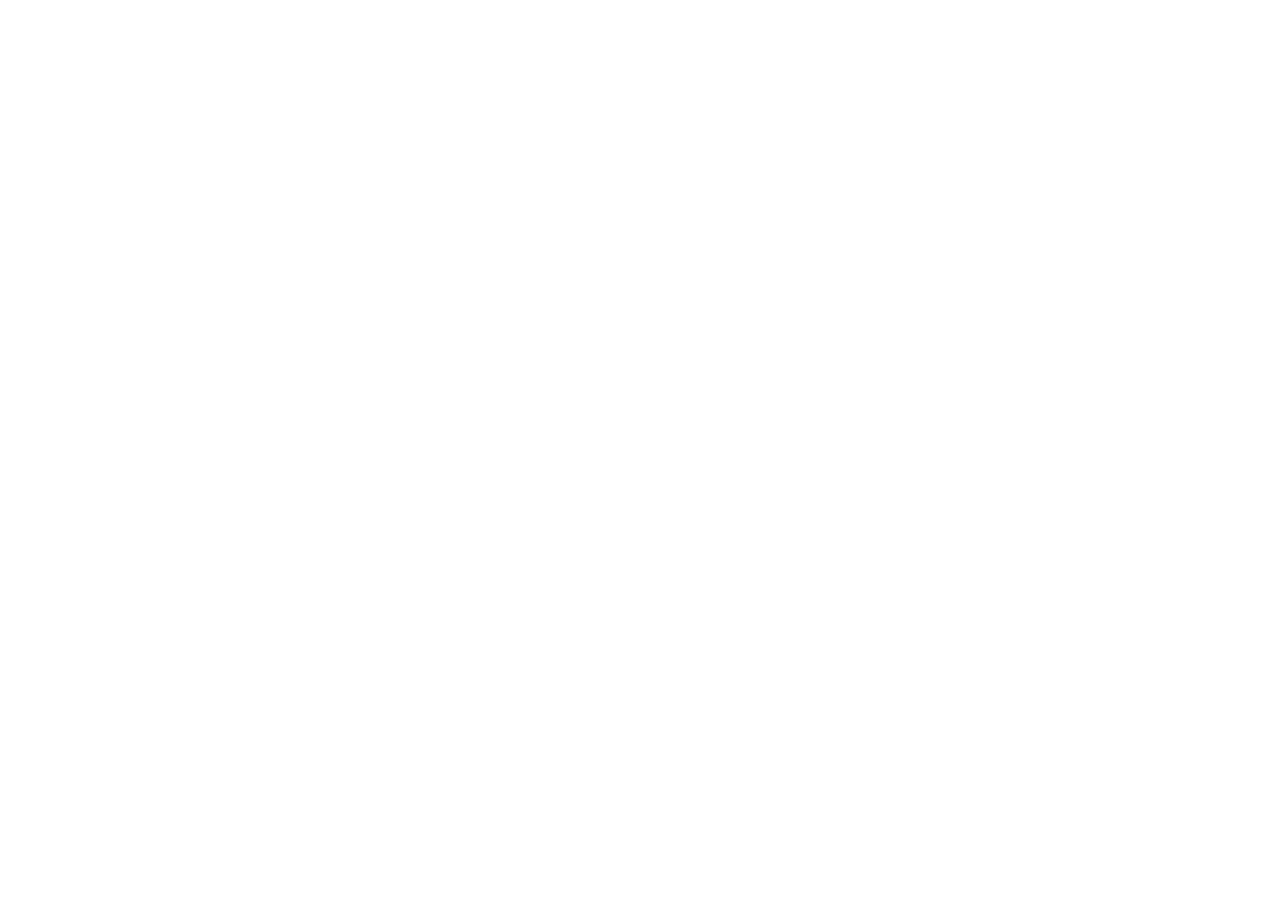
==== menu_a_la_francaise.html @ 97db1c6f "Mise en place html page "A la française"" ====
<!doctype html>
<html lang="fr">
<head>
<meta charset="utf-8">
<meta name="viewport" content="width=device-width, initial-scale=1.0">

<!--Titre de la page-->
<title>Ohmyfood!</title>

<!--déclaration du CDN-->
<link rel="stylesheet" href="https://use.fontawesome.com/releases/v5.15.3/css/all.css"
    integrity="sha384-SZXxX4whJ79/gErwcOYf+zWLeJdY/qpuqC4cAa9rOGUstPomtqpuNWT9wdPEn2fk" crossorigin="anonymous" />

    <!--déclaration police Shrikhand-->
<link href="https://fonts.googleapis.com/css2?family=Roboto:wght@300;400;500&family=Shrikhand&display=swap" rel="stylesheet">

<!--déclaration police Roboto-->
<link href="https://fonts.googleapis.com/css2?family=Roboto:ital,wght@0,100;0,300;0,400;0,500;0,700;1,100;1,300;1,400;1,500&display=swap" rel="stylesheet">

<!--Ajout du kit fontawesome-->
<script src="https://kit.fontawesome.com/ab2b8edbb2.js" crossorigin="anonymous"></script>


<link rel="stylesheet" href="css/style.css" />

</head>

<body>
---- css/style.css ----
body {
    margin: 0;
    padding: 0;
    font-family: "Roboto", sans-serif;
    font-size: 16px;
  }

   /*  Polices, tailles et marges de h1 à h4  */
h1 {
    font-family: "Shrikhand", cursive;
    text-align: center;
    margin: 20px 0 auto;
  }
  
  h2 {
    font-family: "Shrikhand", cursive;
    text-align: center;
  }
  
  h3 {
    font-size: 1.5em;
  }
  
  h4, p {
    margin: 0;
  }

  /*  Caractéristiques du header  */
header {
    position: relative;
    display: flex;
    justify-content: center;
    box-shadow: 0 2px 3px 0 rgba(0, 0, 0, 0.1);
  }

  .bouton_retour
  {margin-left: -100px;
  margin-top: 30px;
font-size: 1.6em;
}

  /*  Caractéristiques du footer  */
footer {
    position: relative;
    padding: 30px;
    color: #ffffff;
    background-color: #2c2c2c;
  }
  footer .footer-link {
    padding-left: 0;
    list-style-type: none;
    line-height: 25px;
    cursor: default;
  }
  footer .footer-link .item .icon {
    margin-right: 10px;
  }
  footer .footer-link .item a {
    color: #ffffff;
    text-decoration: none;
  }
  
  .logo {
    width: 100px;
    filter: invert(100%);
  }

  /*  Caractéristiques de la partie main  */
main {
    display: flex;
    flex-direction: column;
    padding-bottom: 50px;
    background-color: whitesmoke;
  }

  /*  Partie main avec section concept  */
.concept {
    padding-bottom: 20px;
    background-color: whitesmoke;
    text-align: center;
  }
  
  .location {
    background-color: #f0f0f0;
  }
  
  .location .icon {
    padding: 15px 15px 15px 0;
  }
  
  .concept-title {
    padding: 0 40px;
  }
  
  .concept-description {
    padding: 0 30px;
  }
  
  .lighter {
    font-weight: lighter;
  }

  /*  Partie main avec section process  */
.process {
    padding: 10px;
    background-color: #fff;
  }
  
  .actions-list {
    display: flex;
    flex-direction: column;
    list-style-type: none;
    padding: 0;
  }
  
  .actions-list .item {
    position: relative;
    padding: 1em 0.7em;
    padding: 20px 13px 0 13px;
    margin: 20px 10px;
    height: 50px;
    text-align: left;
    background-color: whitesmoke;
    border-radius: 15px;
    box-shadow: 0px 5px 10px 0px gainsboro;
    
  }
  
  .actions-list .item:hover {
    background-color: rgba(147, 86, 220, 0.1);
    cursor: default;
  }
  
  .actions-list .item:hover .icon {
    color: #9356DC;
  }
  
  .actions-list .icon {
    margin: 0 25px;
    font-size: 20px;
    color: #646464;
  }
  
  .step {
    position: absolute;
    left: -10px;
    padding-top: 2px;
    width: 23px;
    height: 20px;
    border-radius: 50px;
    text-align: center;
    font-size: 0.9em;
    color: #fff;
    background-color: #9356DC;
  }

  /*  Partie main avec section restaurants  */
.restaurants {
    padding: 15px;
    background-color: whitesmoke;
  }
  
  .photo {
    width: 100%;
    border-radius: 20px 20px 0 0;
  }
  
  .menu {
    position: relative;
    margin-bottom: 15px;
    border-radius: 20px;
    box-shadow: 0px 5px 10px 0px gainsboro;
    background-color: #fff;
  }
  
  .menu a {
    color: #000;
    text-decoration: none;
  }
  
  .menu-titre {
    display: flex;
    flex-direction: column;
    margin: 10px 15px 0;
    padding-bottom: 20px;
    background-color: #fff;
    border-radius: 20px 20px 0 0;
  }

  /*  Partie main avec étiquette "Nouveau" sur photos (span class= promo)  */
.promo {
    position: absolute;
    top: 20px;
    right: 20px;
    width: 100px;
    padding: 15px;
    color: #0c6b50;
    background: #99E2D0;
    border-radius: 3px;
    text-align: center;
  }

/*  Page principale section intro  */
.photopage {
  position: relative;
  width: 100%;
}

.intro {
  position: relative;
  background-color: whitesmoke;
}

.titreintro {
  position: absolute;
  bottom: 0;
  display: flex;
  justify-content: space-around;
  width: 100%;
  background-color: whitesmoke;
  border-radius: 40px 40px 0 0;
}

/*  Page principale section des menus  */
.title-underline {
  border-bottom: 3px solid #99E2D0;
  padding-bottom: 5px;
}

.menupage {
  position: relative;
  margin: 0px 15px 30px 15px;
}

  /*  Caractéristiques du loader  */

.loading {
    background: #F6F6F6;
    background-size: cover;
    position: absolute;
    display: flex;
    justify-content: center;
    align-items: flex-start;
    width: 100%;
    height: 500%;
    top: 0;
    left: 0;
    z-index: 2;
    transform-origin: top;
    transform: scale(0);
    animation: loaderAppaer 3s;
  }
  .loading__spinner {
    display: flex;
    flex-direction: column;
    justify-content: center;
    align-items: center;
    margin: 15rem;
  }
  .loading__spinner__title {
    font-family: Shrikhand;
    font-size: 3rem;
    padding-bottom: 3rem;
  }
  .loading__spinner__ball {
    width: 90px;
    display: flex;
    justify-content: space-between;
    align-items: center;
  }
  .loading__spinner__ball__item {
    width: 20px;
    height: 20px;
    border-radius: 50%;
  }
  .loading__spinner__ball__item_primaryColor {
    background: #9356DC;
  }
  .loading__spinner__ball__item_secondaryColor {
    background: #FF79DA;
  }
  .loading__spinner__ball__item_tertiaryColor {
    background: #99e2d0;
  }
  .loading__spinner__ball__item:nth-child(1) {
    animation: rebound 0.4s alternate infinite;
  }
  .loading__spinner__ball__item:nth-child(2) {
    animation: rebound 0.4s 0.1s alternate infinite;
  }
  .loading__spinner__ball__item:nth-child(3) {
    animation: rebound 0.4s 0.2s alternate infinite;
  }
  .loading__spinner__icon {
    font-size: 2rem;
    padding-top: 3rem;
  }

  /* Mise en place des keyframes pour le loader */

  @keyframes loaderAppaer {
    0% {
      opacity: 1;
      transform: scale(1);
    }
    60% {
      opacity: 1;
      transform: scale(1);
    }
    70% {
      opacity: 1;
      transform: scale(1);
    }
    90% {
      opacity: 1;
      transform: scale(1);
    }
    100% {
      opacity: 0;
      transform: scale(0);
      display: none;
    }
  }
  @keyframes rebound {
    0% {
      transform: translate3d(0, 10px, 0);
    }
    100% {
      transform: translate3d(0, -20px, 0);
    }
  }

  /*  Départ du loader animation page blanche */
.LoaderStart {
    animation: WhitePage 5s;
    }

    /*  Boutons "Explorez nos restaurants" */
.btn {
    color: #ffffff;
    background: linear-gradient(to top left, #9356DC, #FF79DA);
    box-shadow: 0 5px 10px 0 rgba(0, 0, 0, 0.3);
    text-align: center;
    padding: 10px;
    border: none;
    border-radius: 50px;
    cursor: pointer;
    width: 200px;
    height: 50px;
    margin: 20px auto;
    transition: opacity 1s;
  }
  
  .btn:hover {
    opacity: 0.5;
    box-shadow: 0 5px 10px 0 rgba(0, 0, 0, 0.4);
  }

  /*  Mise en place boutons "J'aime"  */
.checkbox-like {
    position: absolute;
    right: 20px;
    bottom: 35px;
    height: 25px;
    font-size: 25px;
    cursor: pointer;
  }
  
  .checkbox-like.checkbox-like--position {
    position: initial;
    margin-top: 20px;
  }
  
  .checkbox-like input[type=checkbox]:checked ~ .unchecked {
    display: none;
  }
  
  .checkbox-like input[type=checkbox]:checked ~ .checked {
    display: inline-block;
    color: rgba(255, 255, 255, 0);
  }
  
  .checkbox-like input[type=checkbox], .checkbox-like .checked {
    display: none;
    animation: like 2s;
    animation-fill-mode: forwards;
  }

  @-webkit-keyframes like {
    0% {
      opacity: 0;
    }
    50% {
      background: linear-gradient(to bottom, #9356DC, #FF79DA);
      -webkit-background-clip: text;
      
    }
    100% {
      background: linear-gradient(to bottom, #9356DC, #FF79DA);
      -webkit-background-clip: text;
      
    }
  }
  
  @keyframes like {
    0% {
      opacity: 0;
    }
    50% {
      background: linear-gradient(to bottom, #9356DC, #FF79DA);
      -webkit-background-clip: text;
      
    }
    100% {
      background: linear-gradient(to bottom, #9356DC, #FF79DA);
      -webkit-background-clip: text;
      
    }
  }

  /*  Boutons plats  */
.ellipse {
  overflow: hidden;
 text-overflow: ellipsis;
  white-space: nowrap;
  flex-grow: 1;
  margin: 20px 0 0 10px;
}

.title-sup {
  font-weight: normal;
}

.prix {
  padding: 38px 15px 0 15px;
  font-weight: bold;
}

.btn-dish {
  display: flex;
  justify-content: space-between;
  overflow: hidden;
  cursor: pointer;
  background-color: #fff;
  border-radius: 15px;
  box-shadow: 0px 5px 10px 0px gainsboro;
  margin-top: 20px;
  height: 70px;
}

.box {
  overflow: hidden;
  text-align: center;
  background: #99E2D0;
  width: 0;
  align-items: center;
  transition: width 1s;
  padding-top: 25px;
}

.check {
  display: inline-block;
  margin: auto;
  color: #fff;
  font-size: 25px;
  transform: rotate(360deg);
  transition: transform 500ms;
  
}

.btn-dish:hover .box {
  width: 70px;
}

.btn-dish:hover .box > .check {
transform: rotate(0deg);
}

  /* Boutons sélection  */
.up {
animation: fadein 1s;
}

.up--1 {
animation-delay: 50ms;
animation-fill-mode: forwards;
  opacity: 0;
}

.up--2 {
animation-delay: 150ms;
animation-fill-mode: forwards;
  opacity: 0;
}

.up--3 {
animation-delay: 300ms;
animation-fill-mode: forwards;
  opacity: 0;
}

.up--4 {
animation-delay: 450ms;
animation-fill-mode: forwards;
  opacity: 0;
}



@keyframes fadein {
  from {
    transform: translateY(20px);
    opacity: 0;
  }
  to {
    transform: translateY(0);
    opacity: 1;
  }
}

  /* Partie Responsive */
  /* Pour le body */

@media all and (min-width: 800px) {

    body {
		width: auto;
		display: flex;
		flex-direction: column;
		margin: 0;
		padding: 0;
	}

    .process, .restaurants, .intro, .menupage {
		display: flex;
		flex-direction: column;
		align-items: center;
	}

  /*  Accueil  */
.actions-list {
    width: 730px;
}

.menu {
  width: 800px;
}

/* Pages  */
.intro, .menupage {
    width: 834px;
}

.container {
  align-items: center;
}

/*  Boutons pour sélection de plats  */
.btn-dish {
    width: 95%;
}
}

.title-dish {
    width: 95%;
  }

@media all and (max-width: 400px) {

.title-sup {
    font-size: 14px;
}
.menupage {
    margin: 0px 10px 30px 10px;
}
}
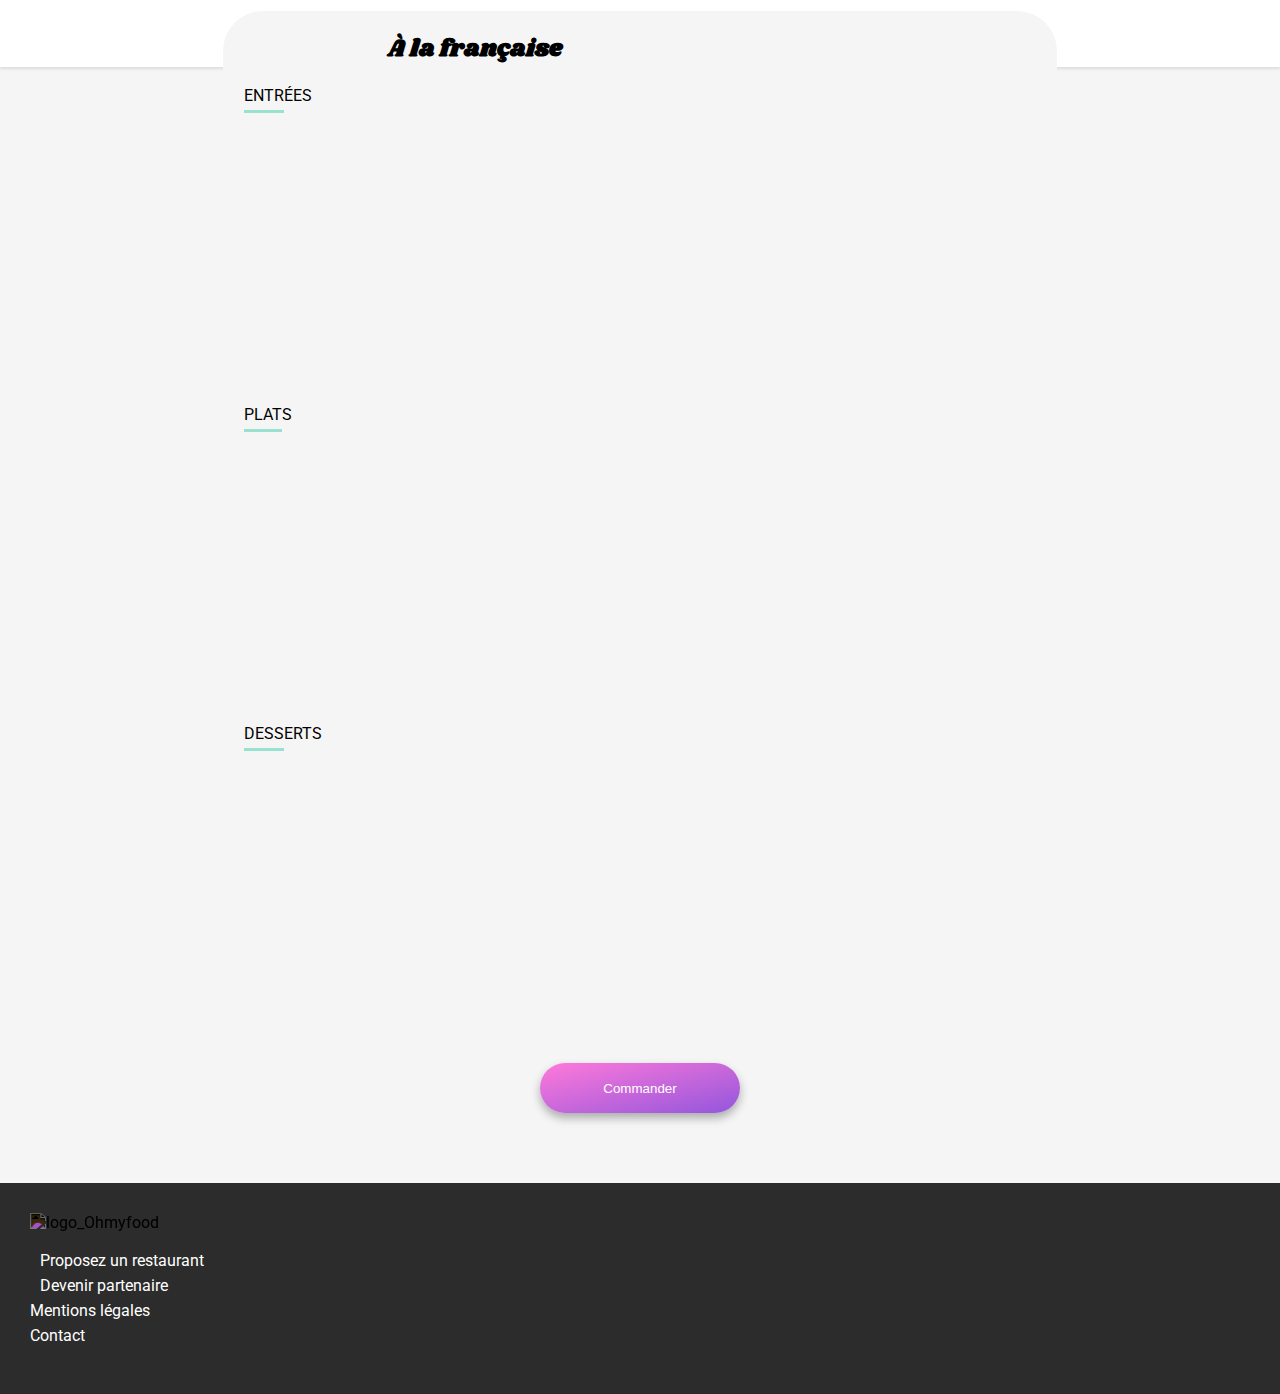
==== commit 760de492: "Rajout de la carte + footer" ====
--- a/menu_a_la_francaise.html
+++ b/menu_a_la_francaise.html
@@ -25,4 +25,159 @@
 
 </head>
 
-<body>+<body>
+
+    <div class="loading">
+        <div class="loading__spinner">
+            <p class=loading__spinner__title>ohmyfood</p>
+            <div class="loading__spinner__ball">
+              <div class="loading__spinner__ball__item loading__spinner__ball__item_primaryColor"></div>
+              <div class="loading__spinner__ball__item loading__spinner__ball__item_secondaryColor"></div>
+              <div class="loading__spinner__ball__item loading__spinner__ball__item_tertiaryColor"></div>
+          </div>
+          <i class="fas fa-utensils loading__spinner__icon"></i>
+        </div>
+    </div>
+
+    <header>
+        <a href="index.html"><span class="icon fas fa-arrow-left bouton_retour"></span></a>
+        <h1 class="header__title">ohmyfood</h1>         
+            </header>
+
+            <main class="container">
+                <section class="intro">
+                    <img class="photopage" src="img/restaurants/toa-heftiba-DQKerTsQwi0-unsplash.jpg" alt="photo restaurant">
+                    <div class="titreintro">
+                        <h2>À la française</h2>
+                        <label class="checkbox-like checkbox-like--position">
+                            <input type="checkbox"/>
+                            <span class="far fa-heart unchecked"></span>
+                            <span class="fas fa-heart checked"></span>
+                        </label>
+                    </div>
+                </section>
+                
+                <section class="menupage">
+                    <p class="title-dish"><span class="title-underline">ENTR</span>ÉES</p>
+                    <div class="btn-dish up up--1">
+                        <h4 class="ellipse">
+                            Tartare de poulpe acidulé<br>
+                            <span class="title-sup">Aux zestes d'orange</span>
+                        </h4>
+                        <p class="prix">25€</p>
+                        <div class="box">
+                            <span class="check far fa-check-circle"></span>
+                        </div>
+                    </div>
+                    
+                    <div class="btn-dish up up--2">
+                        <h4 class="ellipse">
+                            Velouté de légumes d'antan<br>
+                            <span class="title-sup">Carotte, panais, topinambour</span>
+                        </h4>
+                        <p class="prix">35€</p>
+                        <div class="box">
+                            <span class="check far fa-check-circle"></span>
+                        </div>
+                    </div>    
+                    
+                    <div class="btn-dish up up--3">
+                        <h4 class="ellipse">
+                            Soupe à l'oignon<br>
+                            <span class="title-sup">Revisitée</span>
+                        </h4>
+                        <p class="prix">20€</p>
+                        <div class="box">
+                            <span class="check far fa-check-circle"></span>
+                        </div>
+                    </div>      
+                </section>
+        
+                <section class="menupage">
+                    <p class="title-dish"><span class="title-underline">PLAT</span>S</p>
+                    <div class="btn-dish up up--1">
+                        <h4 class="ellipse">
+                            Coquilles Saint-Jacques<br>
+                            <span class="title-sup">Accompagnées d'une purée de panais</span>
+                        </h4>
+                        <p class="prix">40€</p>
+                        <div class="box">
+                            <span class="check far fa-check-circle"></span>
+                        </div>
+                    </div>
+                    
+                    <div class="btn-dish up up--2">
+                        <h4 class="ellipse">
+                            Magret de canard<br>
+                            <span class="title-sup">Et parmentier de pommes de terre</span>
+                        </h4>
+                        <p class="prix">35€</p>
+                        <div class="box">
+                            <span class="check far fa-check-circle"></span>
+                        </div>
+                    </div>
+                    
+                    <div class="btn-dish up up--3">
+                        <h4 class="ellipse">
+                            Pigeonneau d’Ille-et-Vilaine<br>
+                            <span class="title-sup">Sur son lit de gnocchis aux légumes</span>
+                        </h4>
+                        <p class="prix">44€</p>
+                        <div class="box">
+                            <span class="check far fa-check-circle"></span>
+                        </div>
+                    </div>
+                </section>
+        
+                <section class="menupage">
+                    <p class="title-dish"><span class="title-underline">DESS</span>ERTS</p>
+                    <div class="btn-dish up up--1">
+                        <h4 class="ellipse">
+                            Pétales de violettes glacés<br>
+                            <span class="title-sup">Et purée de noisettes</span>
+                        </h4>
+                        <p class="prix">18€</p>
+                        <div class="box">
+                            <span class="check far fa-check-circle"></span>
+                        </div>
+                    </div>
+        
+                    <div class="btn-dish up up--2">
+                        <h4 class="ellipse">
+                            Fondant au chocolat<br>
+                            <span class="title-sup">Revisité</span>
+                        </h4>
+                        <p class="prix">22€</p>
+                        <div class="box">
+                            <span class="check far fa-check-circle"></span>
+                        </div>
+                    </div>
+                    
+                    <div class="btn-dish up up--3">
+                        <h4 class="ellipse">
+                            Millefeuille croustillant<br>
+                            <span class="title-sup">Myrtilles et pâte d’amande</span>
+                        </h4>
+                        <p class="prix">23€</p>
+                        <div class="box">
+                            <span class="check far fa-check-circle"></span>
+                        </div>
+                    </div>
+        
+                </section>
+                <button class="btn">Commander</button>
+            </main>
+            
+            <footer class="LoaderStart">
+                <img class="logo" src="img/logo/ohmyfood.png" alt="logo_Ohmyfood"/>
+                <ul class="footer-link">
+                    <li class="item"><i class="icon fas fa-utensils"></i> Proposez un restaurant</li>
+                    <li class="item"><i class="icon fas fa-hands-helping"></i>Devenir partenaire</li>
+                    <li class="item">Mentions légales</li>
+                    <li class="item"><a href="mailto:nous@ohmyfood.fr">Contact</a></li>
+                </ul>
+            </footer>
+    
+    </body>
+    
+    </html>       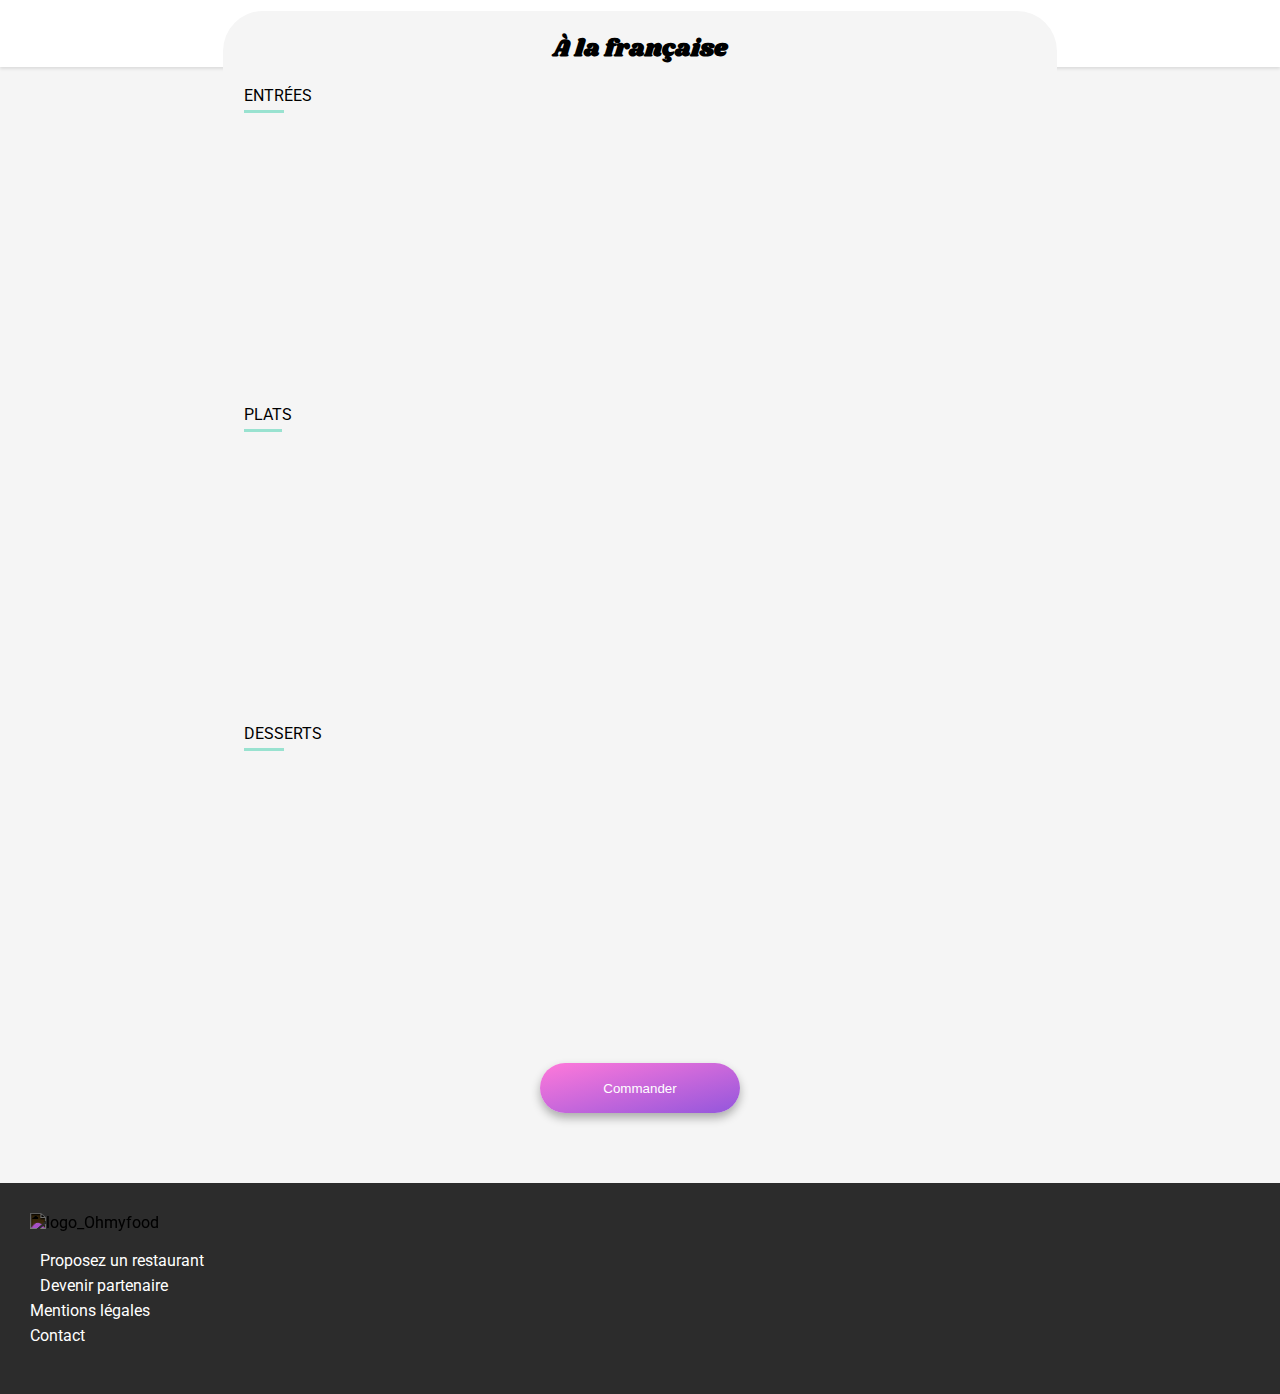
==== commit 9c718fc0: "Refonte de l'animation du "J'aime"" ====
--- a/menu_a_la_francaise.html
+++ b/menu_a_la_francaise.html
@@ -49,11 +49,9 @@
                     <img class="photopage" src="img/restaurants/toa-heftiba-DQKerTsQwi0-unsplash.jpg" alt="photo restaurant">
                     <div class="titreintro">
                         <h2>À la française</h2>
-                        <label class="checkbox-like checkbox-like--position">
-                            <input type="checkbox"/>
-                            <span class="far fa-heart unchecked"></span>
-                            <span class="fas fa-heart checked"></span>
-                        </label>
+                        <label class="checkbox-like">
+                            <span class="far fa-heart"></span>
+                            </label>
                     </div>
                 </section>
                 
--- a/css/style.css
+++ b/css/style.css
@@ -357,7 +357,12 @@
   }
 
   /*  Mise en place boutons "J'aime"  */
-.checkbox-like {
+    
+  .fa-heart:hover {
+    animation: heartFilling 1s forwards;
+  }
+
+  .checkbox-like {
     position: absolute;
     right: 20px;
     bottom: 35px;
@@ -366,57 +371,70 @@
     cursor: pointer;
   }
   
-  .checkbox-like.checkbox-like--position {
-    position: initial;
-    margin-top: 20px;
-  }
-  
-  .checkbox-like input[type=checkbox]:checked ~ .unchecked {
-    display: none;
-  }
-  
-  .checkbox-like input[type=checkbox]:checked ~ .checked {
-    display: inline-block;
-    color: rgba(255, 255, 255, 0);
-  }
-  
-  .checkbox-like input[type=checkbox], .checkbox-like .checked {
-    display: none;
-    animation: like 2s;
-    animation-fill-mode: forwards;
-  }
-
-  @-webkit-keyframes like {
+  @keyframes heartFilling {
     0% {
-      opacity: 0;
+      background: linear-gradient(0deg, #FF79DA, #9356DC 10%, white 0%);
+      -webkit-background-clip: text;
+      color: transparent;
+      font-weight: bold;
+    }
+    20% {
+      background: linear-gradient(0deg, #FF79DA, #9356DC 20%, white 10%);
+      -webkit-background-clip: text;
+      color: transparent;
+      font-weight: bold;
+    }
+    30% {
+      background: linear-gradient(0deg, #FF79DA, #9356DC 30%, white 20%);
+      -webkit-background-clip: text;
+      color: transparent;
+      font-weight: bold;
+    }
+    40% {
+      background: linear-gradient(0deg, #FF79DA, #9356DC 40%, white 30%);
+      -webkit-background-clip: text;
+      color: transparent;
+      font-weight: bold;
     }
     50% {
-      background: linear-gradient(to bottom, #9356DC, #FF79DA);
-      -webkit-background-clip: text;
-      
+      background: linear-gradient(0deg, #FF79DA, #9356DC 50%, white 40%);
+      -webkit-background-clip: text;
+      color: transparent;
+      font-weight: bold;
+    }
+    60% {
+      background: linear-gradient(0deg, #FF79DA, #9356DC 60%, white 50%);
+      -webkit-background-clip: text;
+      color: transparent;
+      font-weight: bold;
+    }
+    70% {
+      background: linear-gradient(0deg, #FF79DA, #9356DC 70%, white 60%);
+      -webkit-background-clip: text;
+      color: transparent;
+      font-weight: bold;
+    }
+    80% {
+      background: linear-gradient(0deg, #FF79DA, #9356DC 80%, white 70%);
+      -webkit-background-clip: text;
+      color: transparent;
+      font-weight: bold;
+    }
+    90% {
+      background: linear-gradient(0deg, #FF79DA, #9356DC 90%, white 80%);
+      -webkit-background-clip: text;
+      color: transparent;
+      font-weight: bold;
     }
     100% {
-      background: linear-gradient(to bottom, #9356DC, #FF79DA);
-      -webkit-background-clip: text;
-      
-    }
-  }
-  
-  @keyframes like {
-    0% {
-      opacity: 0;
-    }
-    50% {
-      background: linear-gradient(to bottom, #9356DC, #FF79DA);
-      -webkit-background-clip: text;
-      
-    }
-    100% {
-      background: linear-gradient(to bottom, #9356DC, #FF79DA);
-      -webkit-background-clip: text;
-      
-    }
-  }
+      background: linear-gradient(0deg, #FF79DA, #9356DC 100%);
+      -webkit-background-clip: text;
+      color: transparent;
+      font-weight: bold;
+    }
+  }
+  
+  
 
   /*  Boutons plats  */
 .ellipse {
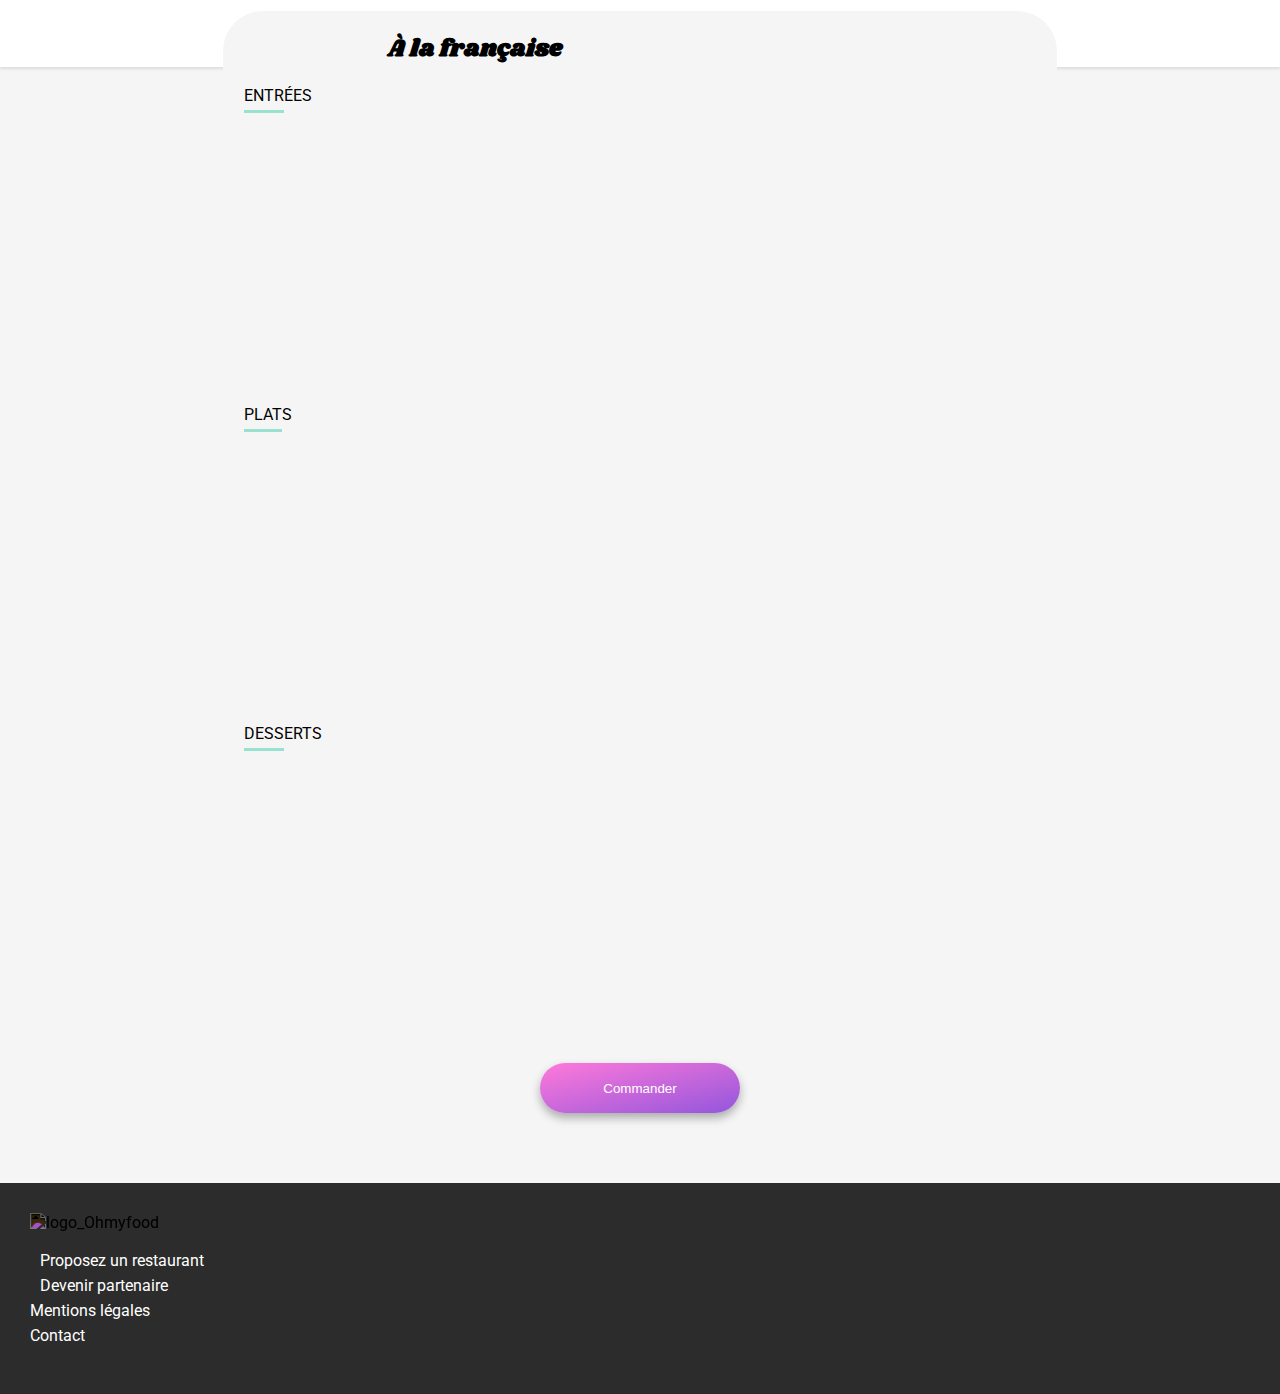
==== commit f8bad5a4: "Réajustement du like dans les pages menu" ====
--- a/menu_a_la_francaise.html
+++ b/menu_a_la_francaise.html
@@ -27,18 +27,6 @@
 
 <body>
 
-    <div class="loading">
-        <div class="loading__spinner">
-            <p class=loading__spinner__title>ohmyfood</p>
-            <div class="loading__spinner__ball">
-              <div class="loading__spinner__ball__item loading__spinner__ball__item_primaryColor"></div>
-              <div class="loading__spinner__ball__item loading__spinner__ball__item_secondaryColor"></div>
-              <div class="loading__spinner__ball__item loading__spinner__ball__item_tertiaryColor"></div>
-          </div>
-          <i class="fas fa-utensils loading__spinner__icon"></i>
-        </div>
-    </div>
-
     <header>
         <a href="index.html"><span class="icon fas fa-arrow-left bouton_retour"></span></a>
         <h1 class="header__title">ohmyfood</h1>         
@@ -49,7 +37,7 @@
                     <img class="photopage" src="img/restaurants/toa-heftiba-DQKerTsQwi0-unsplash.jpg" alt="photo restaurant">
                     <div class="titreintro">
                         <h2>À la française</h2>
-                        <label class="checkbox-like">
+                        <label class="checkbox-like checkbox-like--position">
                             <span class="far fa-heart"></span>
                             </label>
                     </div>
--- a/css/style.css
+++ b/css/style.css
@@ -37,6 +37,7 @@
   {margin-left: -100px;
   margin-top: 30px;
 font-size: 1.6em;
+color: #000;
 }
 
   /*  Caractéristiques du footer  */
@@ -330,12 +331,7 @@
     }
   }
 
-  /*  Départ du loader animation page blanche */
-.LoaderStart {
-    animation: WhitePage 5s;
-    }
-
-    /*  Boutons "Explorez nos restaurants" */
+  /*  Boutons "Explorez nos restaurants" */
 .btn {
     color: #ffffff;
     background: linear-gradient(to top left, #9356DC, #FF79DA);
@@ -371,6 +367,11 @@
     cursor: pointer;
   }
   
+  .checkbox-like.checkbox-like--position {
+    position: initial;
+    margin-top: 25px;
+  }
+  
   @keyframes heartFilling {
     0% {
       background: linear-gradient(0deg, #FF79DA, #9356DC 10%, white 0%);
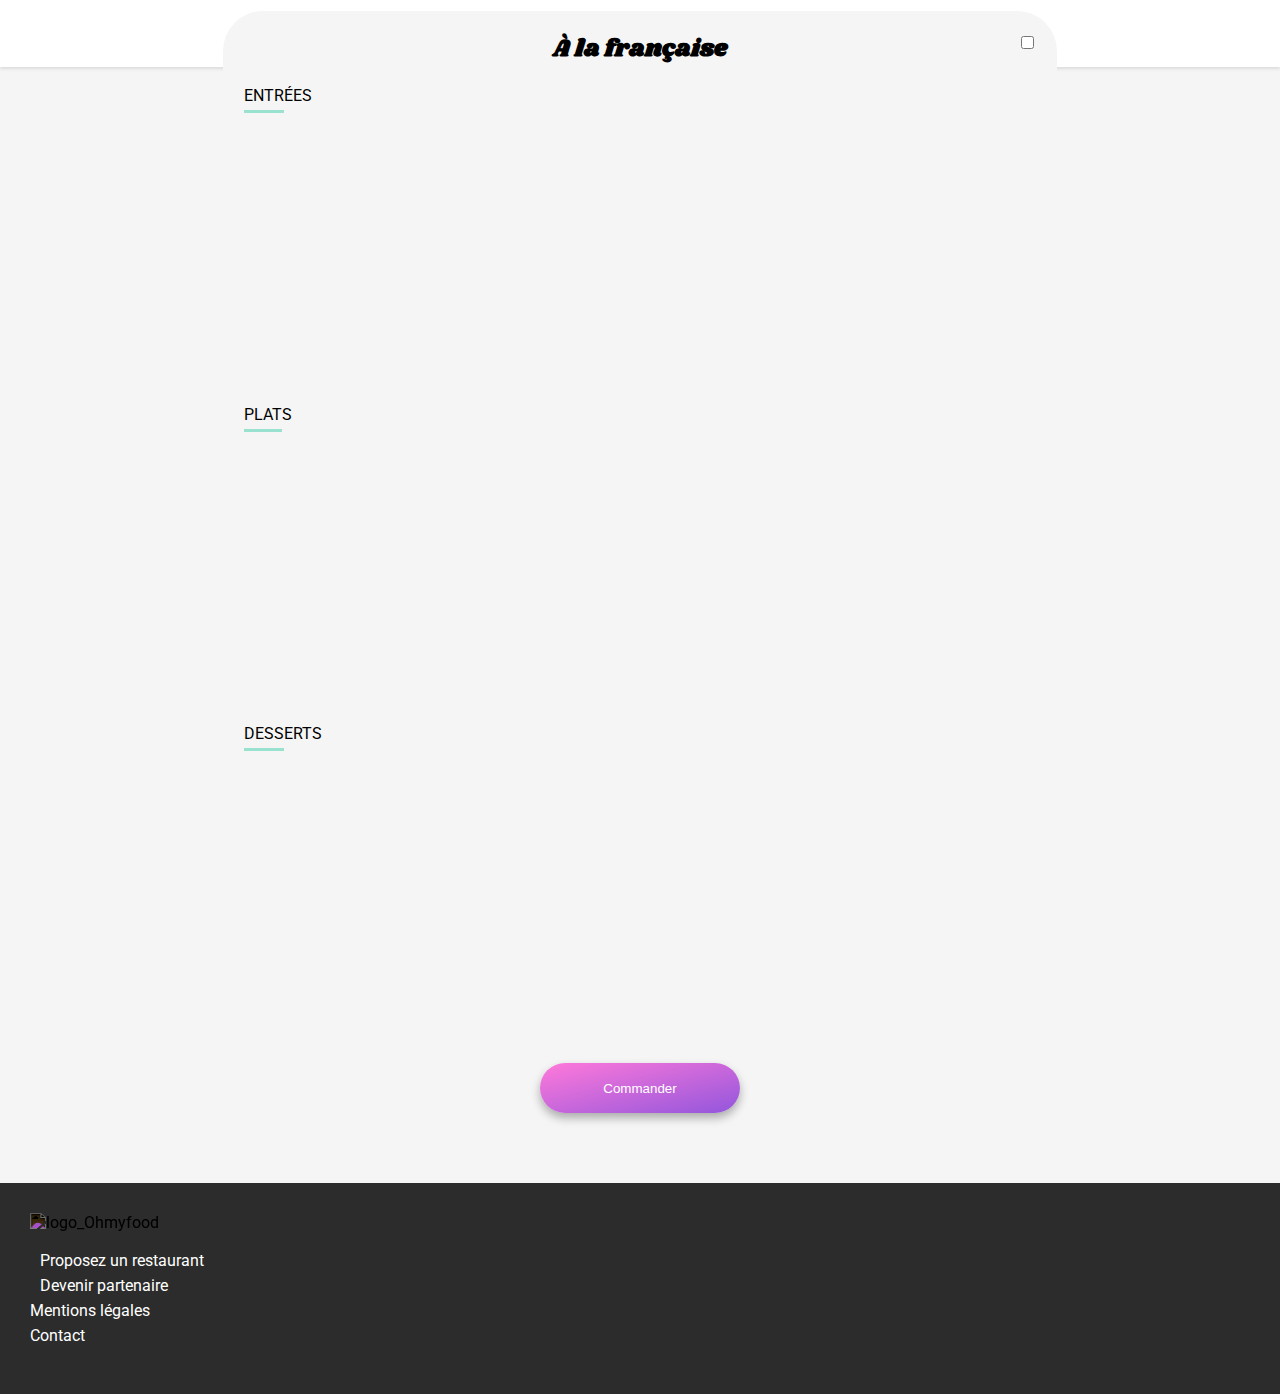
==== commit d89cd525: "Rajout au clic d'un remplissage du like" ====
--- a/menu_a_la_francaise.html
+++ b/menu_a_la_francaise.html
@@ -37,8 +37,10 @@
                     <img class="photopage" src="img/restaurants/toa-heftiba-DQKerTsQwi0-unsplash.jpg" alt="photo restaurant">
                     <div class="titreintro">
                         <h2>À la française</h2>
-                        <label class="checkbox-like checkbox-like--position">
-                            <span class="far fa-heart"></span>
+                        <label class="checkbox-like">
+                            <input type="checkbox"/>
+                            <span class="far fa-heart unchecked"></span>
+                            <span class="fas fa-heart checked"></span>
                             </label>
                     </div>
                 </section>
